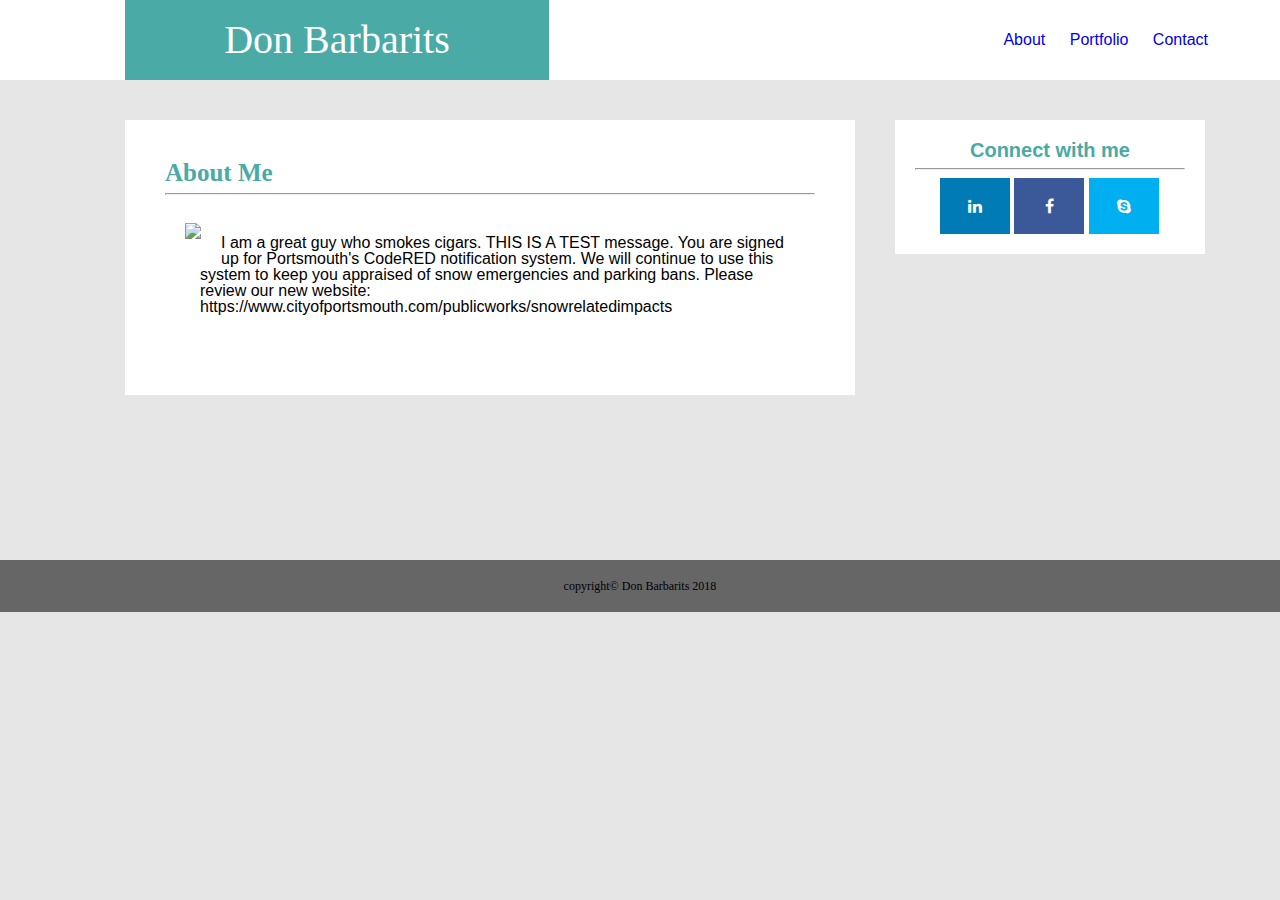
==== index.html @ 7125cd08 "removed font-awesome in lieu of cdn" ====
<!DOCTYPE html>
<html lang="en-us">
<head>
	<title>Don's Basic Profile</title>

	<link rel="stylesheet" type="text/css" href="assets/css/reset.css">	
	<link rel="stylesheet" type="text/css" href="assets/css/style.css">
	<link rel="stylesheet" href="https://cdnjs.cloudflare.com/ajax/libs/font-awesome/4.7.0/css/font-awesome.min.css">
	
</head>

<body>
	<header>
		<mark>
			<h1>Don Barbarits</h1>
		</mark>

		<section id = "top">
			<a class="next" href="index.html">About</a>
			<!-- links for about  -->
			<a class="next" href="portfolio.html">Portfolio</a>
			<!-- link for portfolio -->
			<a class="next" href="contact.html">Contact</a>		
			<!-- link for contact -->
		</section>

	</header>
	
	<section id = "mid">

		<main>
			<h2> About Me</h2>
			<hr>
			<img src="https://encrypted-tbn0.gstatic.com/images?q=tbn:ANd9GcQ-izaWVW5sGCPPFsLz-2ZgLDcXLVag0oVOGqEnHb13NgFOpnCq">
			<p>I am a great guy who smokes cigars. THIS IS A TEST message. You are signed up for Portsmouth's CodeRED notification system. We will continue to use this system to keep you appraised of snow emergencies and parking bans. Please review our new website: https://www.cityofportsmouth.com/publicworks/snowrelatedimpacts</p>
			<h5></h5>
		</main>

		<aside>
 
<!-- Use fontawesome.io.icons
	https://www.iconfinder.com/icons/28298/48x48_linkedin_icon
 -->		

			<h3>Connect with me</h3>
			<hr>
			<!-- <a href="#">kitty.html</a> -->
			<a href="http://www.linkedin.com/in/donbarbarits/" rel="publisher" class="fa fa-linkedin" target="_blank"></a>
			<!-- links for about  -->
			<a href="https://www.facebook.com/donald.barbarits/" rel="publisher" class="fa fa-facebook" target="_blank"></a>
			<!-- link for portfolio -->
			<a href="skype:Donald Barbarits?userinfo" rel="publisher" class="fa fa-skype" target="_blank"></a>		

		</aside>

	</section>

	<!-- <hr> -->
	<footer>
		<h6>copyright&copy Don Barbarits 2018</h6>
	</footer>

</body>
</html>
---- assets/css/style.css ----
body{
	background-color: #e6e6e6;
}

header{
	background-color: #ffffff;
	height: 80px;
	border-bottom: 2px;
	border-color: #cccccc;
/*	border not seen??
*/}
/*mark{
	width: 30px;
	background-color: #4aaaa5;
}*/
body{
	/*background-color: #e6e6e6;*/
}
h1, h2{
	font-family: 'Georgia', Times, Times New Roman, serif;
}
section{
	font-family: 'Arial', 'Helvetica Neue', Helvetica, san-serif;
}

h1{
	margin-left: 125px;
	padding: 20px;
	width: 30%;
	font-size: 40px;
	color: white;
	background-color: #4aaaa5;
	text-align: center;
	float: left;
}
section#top{
	margin-right: 30px;
	padding: 32px;
	float: right;
	align-self: center;
}
.next{
	padding: 10px;
}

section#mid{
	clear: both;
	margin: 40px;
	margin-left: 125px;
	height: 400px;
}
main{
	width: 650px;
	background-color: #ffffff;
	padding: 40px;
	float: left;
}
aside{
	width: 270px;
	background-color: #ffffff;
	padding: 20px;
	float: left;
	margin-left: 40px;
}

h2, h3 { 
	color: #4aaaa5;
}
h2{
	font-size: 25px;
	font-weight: bold;
}
h3{
	font-size: 20px;
	font-weight: bold;
	text-align: center;
}
h5{
	padding-top:10px;
	padding-bottom: 10px;
}
input{
	/*margin: 20px;*/
}
img{
	margin: 20px;
	float: left;
}
.sippy{
	width: 200px;
	border: 5px;
	border-color: black;
}
p{
	/*float: left;*/
	margin: 20px 0px 0px 15px;
	padding: 20px;

}
a {
    text-decoration: none;
}
h5{
	clear: both;
}
h6{
	font-size: 12px;
	text-align: center;
}
.fa {
    padding: 20px;
    font-size: 20px;
    width: 30px;
    text-align: center;
    text-decoration: none;
}
/* Facebook */
.fa-facebook {
    background: #3B5998;
    color: white;
}
.fa-linkedin {
	margin-left: 25px;
  background: #007bb5;
  color: white;
}
.fa-skype {
  background: #00aff0;
  color: white;
}
footer{
	clear: both;
	background-color: #666666;
	padding: 20px;
}
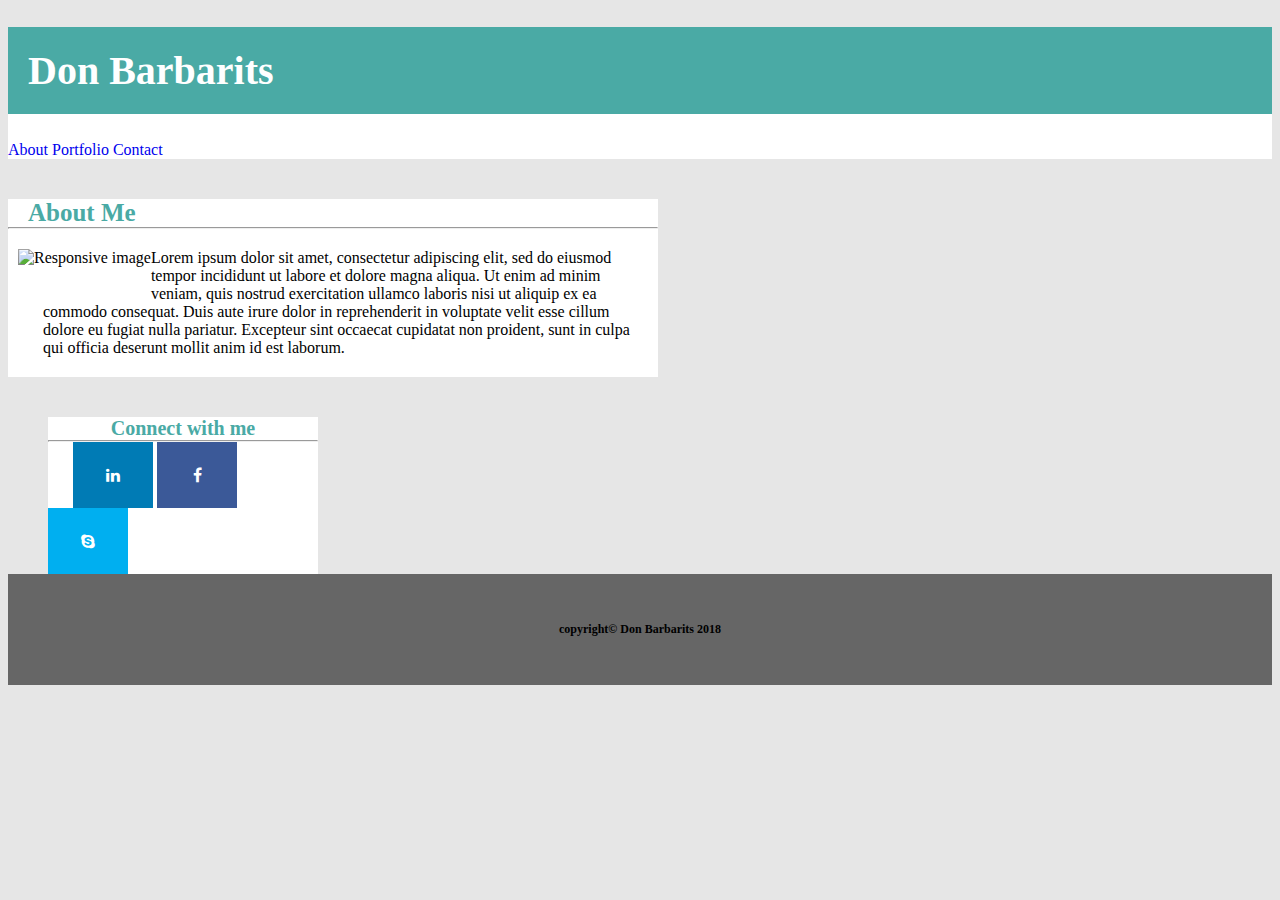
==== commit 1aab7340: "added bootstrap grid and navbar" ====
--- a/index.html
+++ b/index.html
@@ -3,7 +3,7 @@
 <head>
 	<title>Don's Basic Profile</title>
 
-	<link rel="stylesheet" type="text/css" href="assets/css/reset.css">	
+	<link rel="stylesheet" href="https://maxcdn.bootstrapcdn.com/bootstrap/4.0.0-beta.2/css/bootstrap.min.css" integrity="sha384-PsH8R72JQ3SOdhVi3uxftmaW6Vc51MKb0q5P2rRUpPvrszuE4W1povHYgTpBfshb" crossorigin="anonymous">	
 	<link rel="stylesheet" type="text/css" href="assets/css/style.css">
 	<link rel="stylesheet" href="https://cdnjs.cloudflare.com/ajax/libs/font-awesome/4.7.0/css/font-awesome.min.css">
 	
@@ -11,49 +11,62 @@
 
 <body>
 	<header>
-		<mark>
-			<h1>Don Barbarits</h1>
-		</mark>
+		<nav class="navbar bg-light justify-content-between">
+			<div class = "container">
+		  		<h1 class="navbar-brand">Don Barbarits</h1>
+				<nav class="nav">
 
-		<section id = "top">
-			<a class="next" href="index.html">About</a>
-			<!-- links for about  -->
-			<a class="next" href="portfolio.html">Portfolio</a>
-			<!-- link for portfolio -->
-			<a class="next" href="contact.html">Contact</a>		
-			<!-- link for contact -->
-		</section>
+		       		 <a class="nav-link active" href="index.html">About </a>
 
+		      		 <a class="nav-link active" href="portfolio.html">Portfolio</a>
+
+		     		 <a class="nav-link active" href="contact.html">Contact</a>
+
+				</nav>
+			</div>
 	</header>
 	
-	<section id = "mid">
-
-		<main>
-			<h2> About Me</h2>
-			<hr>
-			<img src="https://encrypted-tbn0.gstatic.com/images?q=tbn:ANd9GcQ-izaWVW5sGCPPFsLz-2ZgLDcXLVag0oVOGqEnHb13NgFOpnCq">
-			<p>I am a great guy who smokes cigars. THIS IS A TEST message. You are signed up for Portsmouth's CodeRED notification system. We will continue to use this system to keep you appraised of snow emergencies and parking bans. Please review our new website: https://www.cityofportsmouth.com/publicworks/snowrelatedimpacts</p>
-			<h5></h5>
-		</main>
-
-		<aside>
- 
-<!-- Use fontawesome.io.icons
-	https://www.iconfinder.com/icons/28298/48x48_linkedin_icon
- -->		
-
-			<h3>Connect with me</h3>
-			<hr>
-			<!-- <a href="#">kitty.html</a> -->
-			<a href="http://www.linkedin.com/in/donbarbarits/" rel="publisher" class="fa fa-linkedin" target="_blank"></a>
-			<!-- links for about  -->
-			<a href="https://www.facebook.com/donald.barbarits/" rel="publisher" class="fa fa-facebook" target="_blank"></a>
-			<!-- link for portfolio -->
-			<a href="skype:Donald Barbarits?userinfo" rel="publisher" class="fa fa-skype" target="_blank"></a>		
-
-		</aside>
-
-	</section>
+	<div class="container">
+		<div class="row">
+			<div class=col-md-8>
+				<!-- <p>row 1, col 1, row 1</p> -->
+				<div class="container main">
+					<div class="row">
+						<div class=col-md-12>
+							<!-- <p>row 1, col 1, row 1, col 1</p> -->
+							<h2>About Me</h2>
+							<hr>
+						</div>
+					</div>
+					<div class="row">				
+						<div class=col-md-3 col-sm-12 col-xs-12>
+							<!-- <p>row 3, col 1, row 1, col 1</p> -->
+							<!-- <img src="./200x200.png" style="width:150px;height:150px;"> -->
+							<img src="https://encrypted-tbn0.gstatic.com/images?q=tbn:ANd9GcQ-izaWVW5sGCPPFsLz-2ZgLDcXLVag0oVOGqEnHb13NgFOpnCq" class="img-fluid" alt="Responsive image">
+<!-- 							<img src="./200x200.png" class="img-fluid" alt="Responsive image"> -->
+						</div>
+						<div class=col-md-9 col-sm-12 col-xs-12>
+							<p>Lorem ipsum dolor sit amet, consectetur adipiscing elit, sed do eiusmod tempor incididunt ut labore et dolore magna aliqua. Ut enim ad minim veniam, quis nostrud exercitation ullamco laboris nisi ut aliquip ex ea commodo consequat. Duis aute irure dolor in reprehenderit in voluptate velit esse cillum dolore eu fugiat nulla pariatur. Excepteur sint occaecat cupidatat non proident, sunt in culpa qui officia deserunt mollit anim id est laborum.</p>
+						</div>						
+					</div>
+				</div>
+			</div>
+			<!-- <div class="w-100"></div> -->
+			<div class=col-md-4 col-sm-12 col-xs-12>
+				<div class="container side">
+				<!-- <p>row 1, col 2, row 1</p> -->
+					<h3>Connect with me</h3>
+					<hr>
+					<!-- <a href="#">kitty.html</a> -->
+					<a href="http://www.linkedin.com/in/donbarbarits/" rel="publisher" class="fa fa-linkedin img-fluid" target="_blank"></a>
+					<!-- links for about  -->
+					<a href="https://www.facebook.com/donald.barbarits/" rel="publisher" class="fa fa-facebook img-fluid" target="_blank"></a>
+					<!-- link for portfolio -->
+					<a href="skype:Donald Barbarits?userinfo" rel="publisher" class="fa fa-skype img-fluid" target="_blank"></a>
+				</div>		
+			</div>
+		</div>
+	</div>
 
 	<!-- <hr> -->
 	<footer>
--- a/assets/css/style.css
+++ b/assets/css/style.css
@@ -5,15 +5,40 @@
 
 header{
 	background-color: #ffffff;
-	height: 80px;
-	border-bottom: 2px;
-	border-color: #cccccc;
+	/*height: 80px;*/
+	/*border-bottom: 2px;*/
+	/*border-color: #cccccc;*/
 /*	border not seen??
 */}
-/*mark{
-	width: 30px;
+.navbar-brand{
+	font-size: 40px;
+	color: white;
 	background-color: #4aaaa5;
-}*/
+}
+.navbar{
+	padding: 0px;
+}
+.container{
+
+}
+.main{
+	width: 650px;
+	background-color: #ffffff;
+	margin-top: 40px;
+	margin-right: 40px;
+	margin-bottom: 40px;
+	/*padding: 40px;*/
+	/*float: left;*/
+}
+.side{
+	background-color: #ffffff;
+	width: 270px;
+/*	padding: 20px;*/
+	margin-top: 40px;
+	margin-left: 40px;
+}
+
+
 body{
 	/*background-color: #e6e6e6;*/
 }
@@ -25,14 +50,14 @@
 }
 
 h1{
-	margin-left: 125px;
+	/*margin-left: 125px;*/
 	padding: 20px;
-	width: 30%;
-	font-size: 40px;
-	color: white;
+	/*width: 30%;*/
+	/*font-size: 40px;*/
+/*	color: white;
 	background-color: #4aaaa5;
 	text-align: center;
-	float: left;
+	float: left;*/
 }
 section#top{
 	margin-right: 30px;
@@ -66,15 +91,22 @@
 
 h2, h3 { 
 	color: #4aaaa5;
+	margin: 0px;
 }
 h2{
 	font-size: 25px;
 	font-weight: bold;
+	margin-top: 20px;
+	margin-left: 20px;
 }
 h3{
 	font-size: 20px;
 	font-weight: bold;
 	text-align: center;
+	margin-top: 15px;
+}
+hr{
+	margin: 0px;
 }
 h5{
 	padding-top:10px;
@@ -84,7 +116,7 @@
 	/*margin: 20px;*/
 }
 img{
-	margin: 20px;
+	margin: 20px 0px 20px 10px;
 	float: left;
 }
 .sippy{
@@ -94,7 +126,7 @@
 }
 p{
 	/*float: left;*/
-	margin: 20px 0px 0px 15px;
+	margin: 0px 0px 0px 15px;
 	padding: 20px;
 
 }
@@ -109,7 +141,7 @@
 	text-align: center;
 }
 .fa {
-    padding: 20px;
+    padding: 25px;
     font-size: 20px;
     width: 30px;
     text-align: center;
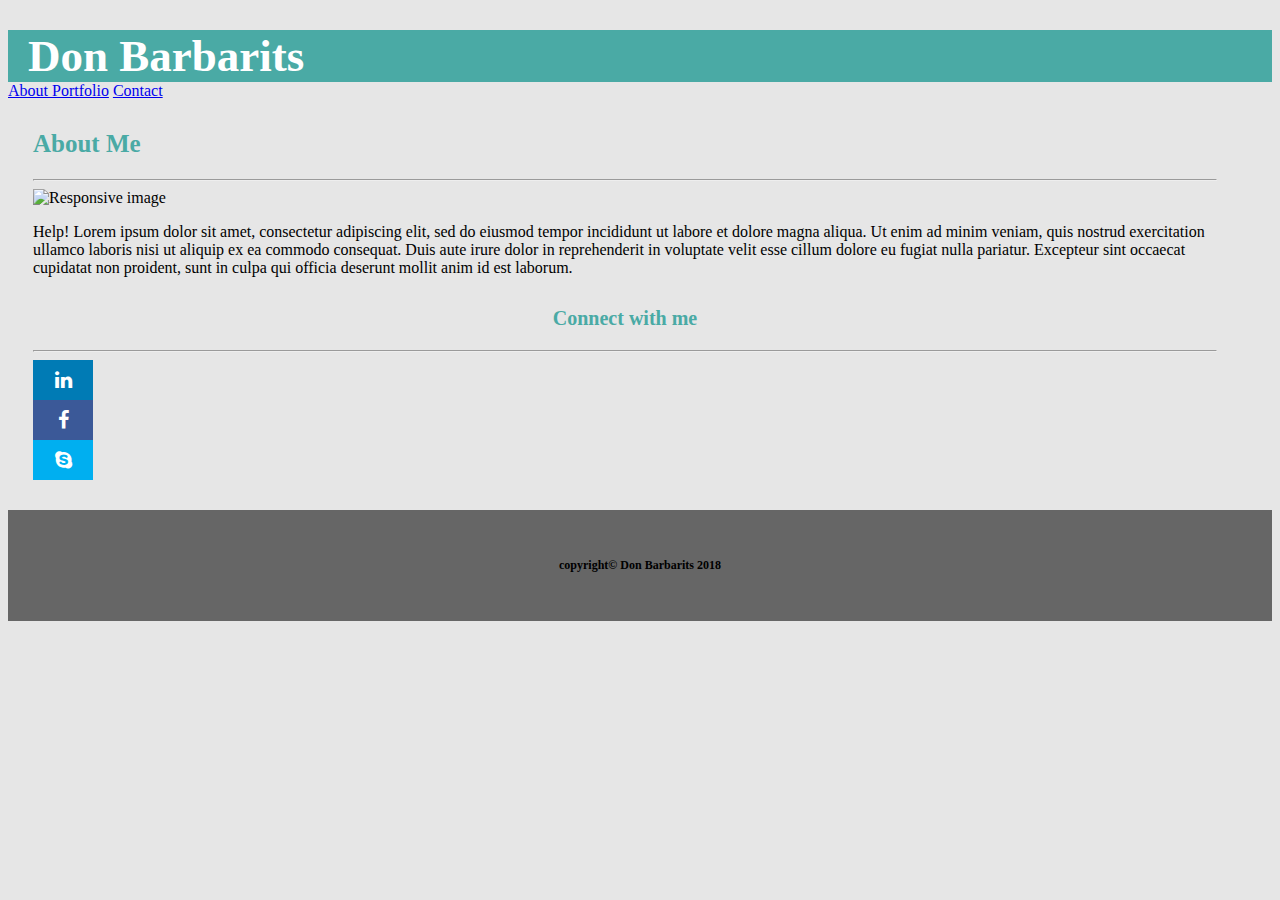
==== commit 16d0532d: "changes for submit" ====
--- a/index.html
+++ b/index.html
@@ -1,77 +1,85 @@
 <!DOCTYPE html>
-<html lang="en-us">
+<html>
 <head>
 	<title>Don's Basic Profile</title>
 
-	<link rel="stylesheet" href="https://maxcdn.bootstrapcdn.com/bootstrap/4.0.0-beta.2/css/bootstrap.min.css" integrity="sha384-PsH8R72JQ3SOdhVi3uxftmaW6Vc51MKb0q5P2rRUpPvrszuE4W1povHYgTpBfshb" crossorigin="anonymous">	
+	<link rel="stylesheet" href="https://maxcdn.bootstrapcdn.com/bootstrap/4.0.0-beta.2/css/bootstrap.min.css" integrity="sha384-PsH8R72JQ3SOdhVi3uxftmaW6Vc51MKb0q5P2rRUpPvrszuE4W1povHYgTpBfshb" crossorigin="anonymous">
+	<link rel="stylesheet" href="https://cdnjs.cloudflare.com/ajax/libs/font-awesome/4.7.0/css/font-awesome.min.css">
 	<link rel="stylesheet" type="text/css" href="assets/css/style.css">
-	<link rel="stylesheet" href="https://cdnjs.cloudflare.com/ajax/libs/font-awesome/4.7.0/css/font-awesome.min.css">
-	
+	<meta charset="utf-8">
+    <meta name="viewport" content="width=device-width, initial-scale=1, shrink-to-fit=no">
+
 </head>
+<body>
+<header class = "border border-dark border-top-0 border-right-0 border-left-0">
+	<nav class="navbar text-white navbar-expand-md bg-light justify-content-between">
+		<div class = "container">
+	  		<h1 class="navbar-brand">Don Barbarits</h1>
+			<nav class="nav">
 
-<body>
-	<header>
-		<nav class="navbar bg-light justify-content-between">
-			<div class = "container">
-		  		<h1 class="navbar-brand">Don Barbarits</h1>
-				<nav class="nav">
+		       	<a class="nav-link active" href="index2.html">About </a>
 
-		       		 <a class="nav-link active" href="index.html">About </a>
+		      	<a class="nav-link active" href="portfolio.html">Portfolio</a>
 
-		      		 <a class="nav-link active" href="portfolio.html">Portfolio</a>
+		   		<a class="nav-link active" href="contact.html">Contact</a>
 
-		     		 <a class="nav-link active" href="contact.html">Contact</a>
+			</nav>
+		</div>
+</header>
 
-				</nav>
-			</div>
-	</header>
-	
-	<div class="container">
+	<div class = "container">
 		<div class="row">
-			<div class=col-md-8>
+			<div class="col-xs-12 col-sm-12 col-md-8">
 				<!-- <p>row 1, col 1, row 1</p> -->
-				<div class="container main">
-					<div class="row">
-						<div class=col-md-12>
+				<div class="container bg-white">
+					<div class="row no-gutters">
+						<div class="col-md-12">
 							<!-- <p>row 1, col 1, row 1, col 1</p> -->
-							<h2>About Me</h2>
-							<hr>
+							<h2 class="mt-2">About Me</h2>
+							<hr class="mt-0">
 						</div>
 					</div>
 					<div class="row">				
-						<div class=col-md-3 col-sm-12 col-xs-12>
+						<div class="col-md-3">
 							<!-- <p>row 3, col 1, row 1, col 1</p> -->
-							<!-- <img src="./200x200.png" style="width:150px;height:150px;"> -->
-							<img src="https://encrypted-tbn0.gstatic.com/images?q=tbn:ANd9GcQ-izaWVW5sGCPPFsLz-2ZgLDcXLVag0oVOGqEnHb13NgFOpnCq" class="img-fluid" alt="Responsive image">
-<!-- 							<img src="./200x200.png" class="img-fluid" alt="Responsive image"> -->
+							<img src="https://encrypted-tbn0.gstatic.com/images?q=tbn:ANd9GcQ-izaWVW5sGCPPFsLz-2ZgLDcXLVag0oVOGqEnHb13NgFOpnCq" class="img-fluid border border-dark mt-2" alt="Responsive image">
+
 						</div>
-						<div class=col-md-9 col-sm-12 col-xs-12>
-							<p>Lorem ipsum dolor sit amet, consectetur adipiscing elit, sed do eiusmod tempor incididunt ut labore et dolore magna aliqua. Ut enim ad minim veniam, quis nostrud exercitation ullamco laboris nisi ut aliquip ex ea commodo consequat. Duis aute irure dolor in reprehenderit in voluptate velit esse cillum dolore eu fugiat nulla pariatur. Excepteur sint occaecat cupidatat non proident, sunt in culpa qui officia deserunt mollit anim id est laborum.</p>
+						<div class="col-md-9">
+							<p>Help! Lorem ipsum dolor sit amet, consectetur adipiscing elit, sed do eiusmod tempor incididunt ut labore et dolore magna aliqua. Ut enim ad minim veniam, quis nostrud exercitation ullamco laboris nisi ut aliquip ex ea commodo consequat. Duis aute irure dolor in reprehenderit in voluptate velit esse cillum dolore eu fugiat nulla pariatur. Excepteur sint occaecat cupidatat non proident, sunt in culpa qui officia deserunt mollit anim id est laborum.</p>
 						</div>						
 					</div>
 				</div>
 			</div>
-			<!-- <div class="w-100"></div> -->
-			<div class=col-md-4 col-sm-12 col-xs-12>
-				<div class="container side">
+			<div class="col-xs-12 col-sm-12 col-md-4">
+				<div class="container bg-white">
 				<!-- <p>row 1, col 2, row 1</p> -->
-					<h3>Connect with me</h3>
-					<hr>
-					<!-- <a href="#">kitty.html</a> -->
-					<a href="http://www.linkedin.com/in/donbarbarits/" rel="publisher" class="fa fa-linkedin img-fluid" target="_blank"></a>
-					<!-- links for about  -->
-					<a href="https://www.facebook.com/donald.barbarits/" rel="publisher" class="fa fa-facebook img-fluid" target="_blank"></a>
-					<!-- link for portfolio -->
-					<a href="skype:Donald Barbarits?userinfo" rel="publisher" class="fa fa-skype img-fluid" target="_blank"></a>
+					<h3 class="pt-2">Connect with me</h3>
+					<hr class="mt-0">
+					<div class="d-flex justify-content-center pb-3">
+						<div class = "p-2">
+							<a href="http://www.linkedin.com/in/donbarbarits/" rel="publisher" target="_blank"><i class="fa fa-linkedin"></i></a>
+						</div>	
+						<div class = "p-2">
+							<a href="https://www.facebook.com/donald.barbarits/" rel="publisher" target="_blank"><i class="fa fa-facebook"></i></a>
+						</div>
+						<div class = "p-2">
+							<a href="skype:Donald Barbarits?userinfo" rel="publisher" target="_blank"><i class="fa fa-skype"></i></a>
+						</div>
+	<!-- 					<nav class="nav no-gutters">
+						  <a class="nav-link" href="https://www.linkedin.com/in/donbarbarits/" rel="publisher" target="_blank"><i class="fa fa-linkedin fa-3x"></i></a>
+ 						  <a class="nav-link" href="https://www.facebook.com/donald.barbarits/" rel="publisher" target="_blank"><i class="fa fa-facebook"></i></a>
+ 						  <a class="nav-link" href="skype:Donald Barbarits?userinfo" rel="publisher" target="_blank"><i class="fa fa-skype"></i></a>
+						</nav> -->
+					</div>
 				</div>		
 			</div>
 		</div>
 	</div>
 
-	<!-- <hr> -->
-	<footer>
-		<h6>copyright&copy Don Barbarits 2018</h6>
-	</footer>
+<footer>
+	<h6>copyright&copy Don Barbarits 2018</h6>
+</footer>
 
 </body>
 </html>--- a/assets/css/style.css
+++ b/assets/css/style.css
@@ -1,165 +1,75 @@
-
 body{
 	background-color: #e6e6e6;
 }
-
-header{
-	background-color: #ffffff;
-	/*height: 80px;*/
-	/*border-bottom: 2px;*/
-	/*border-color: #cccccc;*/
-/*	border not seen??
-*/}
 .navbar-brand{
-	font-size: 40px;
-	color: white;
+	font-size: 45px;
+	color: #ffffff;
 	background-color: #4aaaa5;
+	padding: 0px 20px 0px 20px;
+	margin-bottom: 0px;
 }
 .navbar{
 	padding: 0px;
+	border-bottom: 2px;
+	border-color: #cccccc
 }
-.container{
-
+div.container.bg-white{
+	margin: 30px 30px 30px 0px;
+	padding: 0px 25px 0px 25px;
 }
-.main{
-	width: 650px;
-	background-color: #ffffff;
-	margin-top: 40px;
-	margin-right: 40px;
-	margin-bottom: 40px;
-	/*padding: 40px;*/
-	/*float: left;*/
-}
-.side{
-	background-color: #ffffff;
-	width: 270px;
-/*	padding: 20px;*/
-	margin-top: 40px;
-	margin-left: 40px;
-}
-
-
-body{
-	/*background-color: #e6e6e6;*/
+a.navi-link{
+	color: #4aaaa5;
 }
 h1, h2{
 	font-family: 'Georgia', Times, Times New Roman, serif;
-}
-section{
-	font-family: 'Arial', 'Helvetica Neue', Helvetica, san-serif;
-}
-
-h1{
-	/*margin-left: 125px;*/
-	padding: 20px;
-	/*width: 30%;*/
-	/*font-size: 40px;*/
-/*	color: white;
-	background-color: #4aaaa5;
-	text-align: center;
-	float: left;*/
-}
-section#top{
-	margin-right: 30px;
-	padding: 32px;
-	float: right;
-	align-self: center;
-}
-.next{
-	padding: 10px;
-}
-
-section#mid{
-	clear: both;
-	margin: 40px;
-	margin-left: 125px;
-	height: 400px;
-}
-main{
-	width: 650px;
-	background-color: #ffffff;
-	padding: 40px;
-	float: left;
-}
-aside{
-	width: 270px;
-	background-color: #ffffff;
-	padding: 20px;
-	float: left;
-	margin-left: 40px;
+	color: white;
 }
 
 h2, h3 { 
 	color: #4aaaa5;
-	margin: 0px;
 }
 h2{
 	font-size: 25px;
 	font-weight: bold;
-	margin-top: 20px;
-	margin-left: 20px;
 }
 h3{
 	font-size: 20px;
 	font-weight: bold;
 	text-align: center;
-	margin-top: 15px;
 }
-hr{
-	margin: 0px;
-}
-h5{
-	padding-top:10px;
-	padding-bottom: 10px;
-}
-input{
-	/*margin: 20px;*/
-}
-img{
-	margin: 20px 0px 20px 10px;
-	float: left;
+h6{
+	font-size: 12px;
+	text-align: center;
 }
 .sippy{
 	width: 200px;
 	border: 5px;
 	border-color: black;
 }
-p{
-	/*float: left;*/
-	margin: 0px 0px 0px 15px;
-	padding: 20px;
-
-}
-a {
-    text-decoration: none;
-}
-h5{
-	clear: both;
-}
-h6{
-	font-size: 12px;
-	text-align: center;
-}
 .fa {
-    padding: 25px;
     font-size: 20px;
-    width: 30px;
+    width: 40px;
     text-align: center;
     text-decoration: none;
 }
 /* Facebook */
 .fa-facebook {
+	padding: 10px;
     background: #3B5998;
     color: white;
+    text-align: center;
 }
 .fa-linkedin {
-	margin-left: 25px;
-  background: #007bb5;
-  color: white;
+	padding: 10px;
+  	background: #007bb5;
+	color: white;
+ 	text-align: center;
 }
 .fa-skype {
-  background: #00aff0;
-  color: white;
+	padding: 10px;
+	background: #00aff0;
+ 	color: white;
+ 	text-align: center;
 }
 footer{
 	clear: both;
